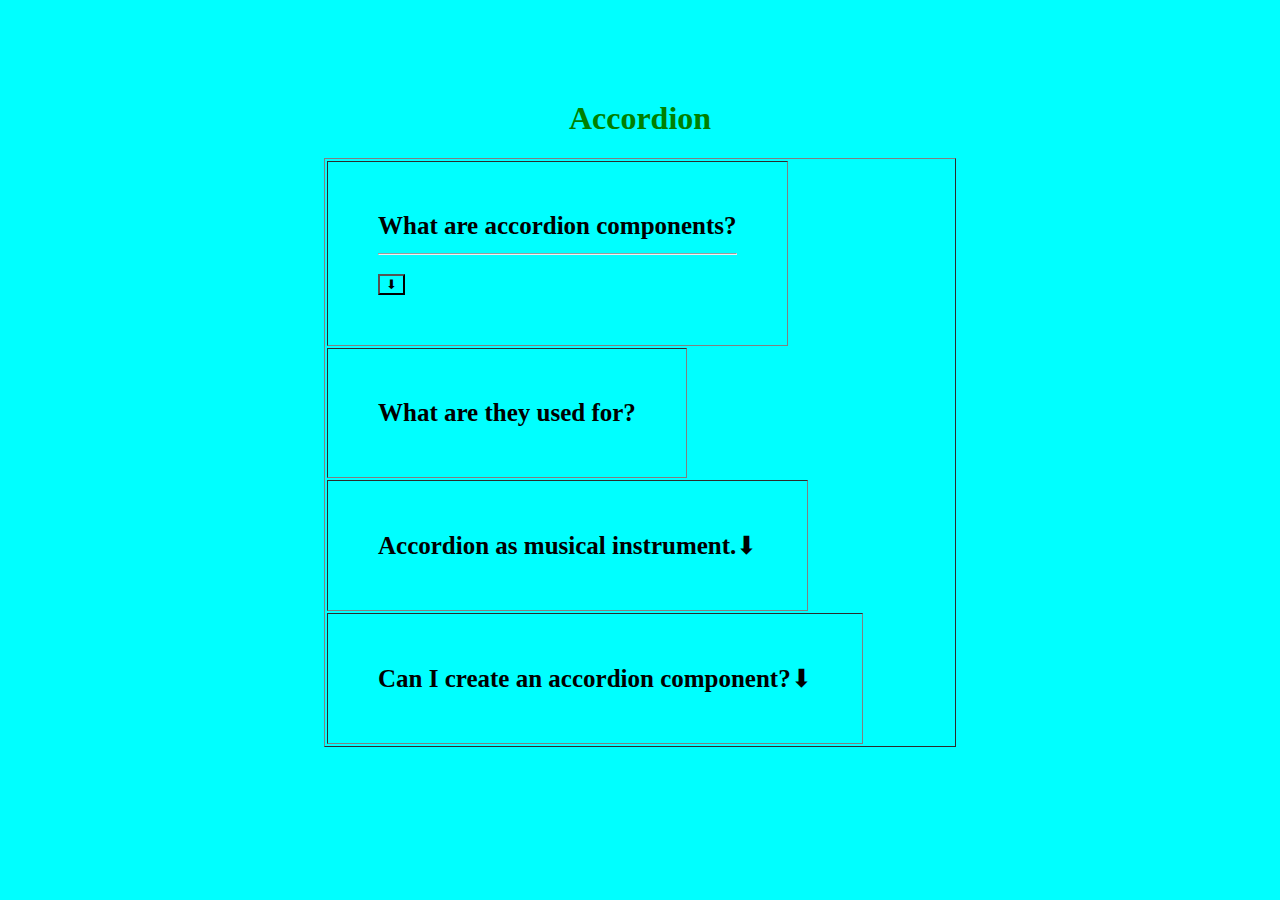
==== index.html @ 801954b9 "added html css and js" ====
<!DOCTYPE html>
<html lang="en">
<head>
    <meta charset="UTF-8">
    <meta name="viewport" content="width=device-width, initial-scale=1.0">
    <title>Document</title>
    <link rel="stylesheet" href="./style.css">
</head>
<body>
    <center>
    <h1>Accordion</h1>
    <table border="1">
        <tr>
            <td>
                <b>What are accordion components?</b> <hr>
                <button>⬇</button>
                <div>Lorem ipsum, dolor sit amet consectetur adipisicing elit. Expedita cum reprehenderit vel! Odit quaerat dignissimos iste unde dicta animi repudiandae, ut excepturi? Quam nesciunt distinctio sequi odit vel debitis sapiente.</div>
            </td>
        </tr>
        <tr>
            <td>
                <b>What are they used for?</b>        
            </td>
        </tr>
        <tr>
            <td>
               <b> Accordion as musical instrument.</b>⬇
            </td>
        </tr>
        <tr>
            <td>
                <b>Can I create an accordion component?</b>⬇
            </td>
        </tr>
    </table>
</center>
</body>
</html>
---- style.css ----
*{
    background-color: aqua;
}

h1{
    color: green;
    margin-top: 100px;
}

table{
    width: 50%;
    
}
td{
    padding: 50px;
    font-size: 25px;
    text-align: left;
    display: inline-block
}
div{
    display:none
}
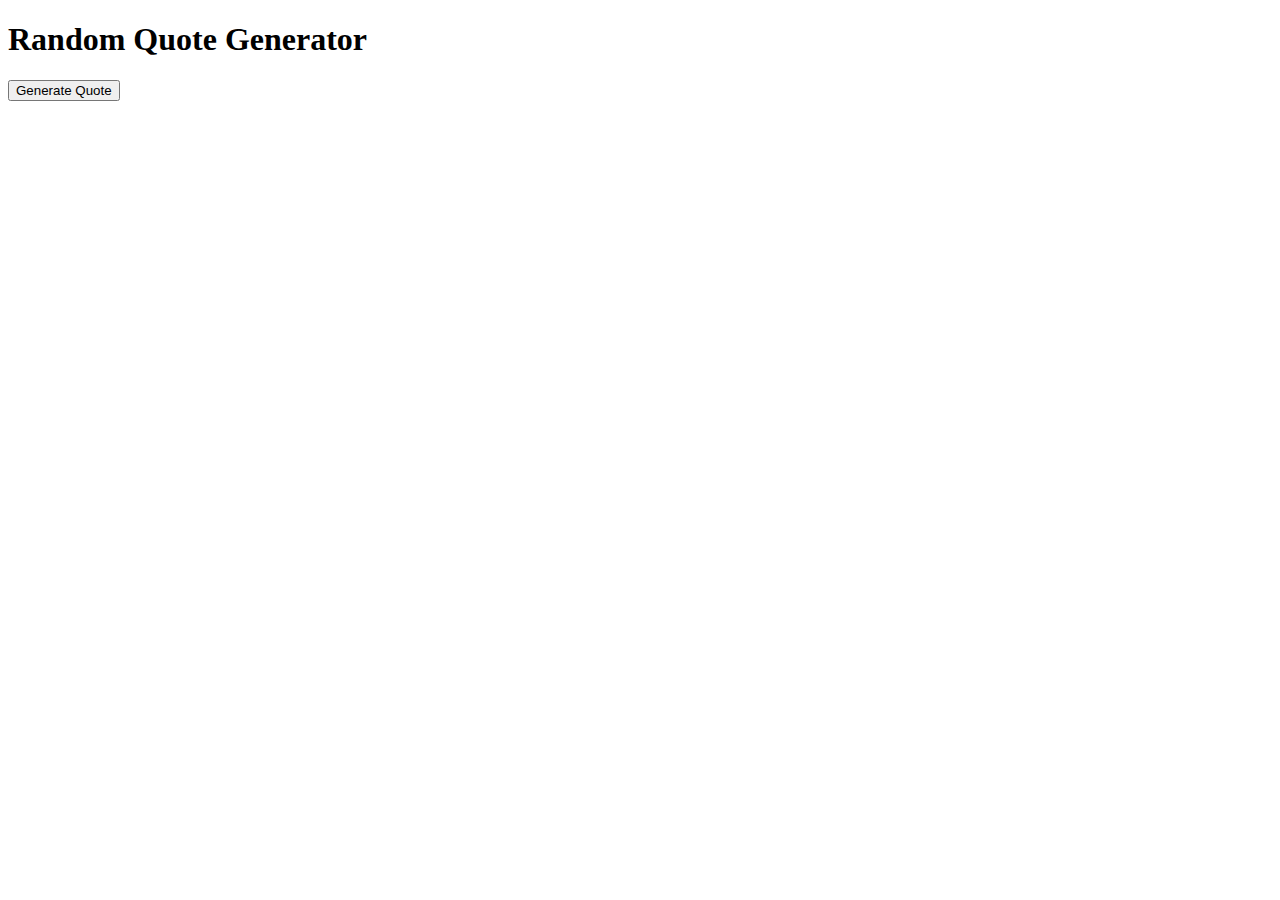
==== commit 7a619069: "Add files via upload" ====
--- a/index.html
+++ b/index.html
@@ -1,38 +1,14 @@
-<!DOCTYPE html>
-<html lang="en">
-<head>
-    <meta charset="UTF-8">
-    <meta name="viewport" content="width=device-width, initial-scale=1.0">
-    <title>Document</title>
-    <link rel="stylesheet" href="./style.css">
-</head>
-<body>
-    <center>
-    <h1>Accordion</h1>
-    <table border="1">
-        <tr>
-            <td>
-                <b>What are accordion components?</b> <hr>
-                <button>⬇</button>
-                <div>Lorem ipsum, dolor sit amet consectetur adipisicing elit. Expedita cum reprehenderit vel! Odit quaerat dignissimos iste unde dicta animi repudiandae, ut excepturi? Quam nesciunt distinctio sequi odit vel debitis sapiente.</div>
-            </td>
-        </tr>
-        <tr>
-            <td>
-                <b>What are they used for?</b>        
-            </td>
-        </tr>
-        <tr>
-            <td>
-               <b> Accordion as musical instrument.</b>⬇
-            </td>
-        </tr>
-        <tr>
-            <td>
-                <b>Can I create an accordion component?</b>⬇
-            </td>
-        </tr>
-    </table>
-</center>
-</body>
+<!DOCTYPE html>
+<html lang="en">
+<head>
+    <meta charset="UTF-8">
+    <meta name="viewport" content="width=device-width, initial-scale=1.0">
+    <title>Document</title>
+</head>
+<body>
+   <h1>Random Quote Generator</h1> 
+   <p id="quote"></p>
+    <button onclick="generateQuote()"> Generate Quote</button>
+    <script src="./main.js"></script>
+</body>
 </html>